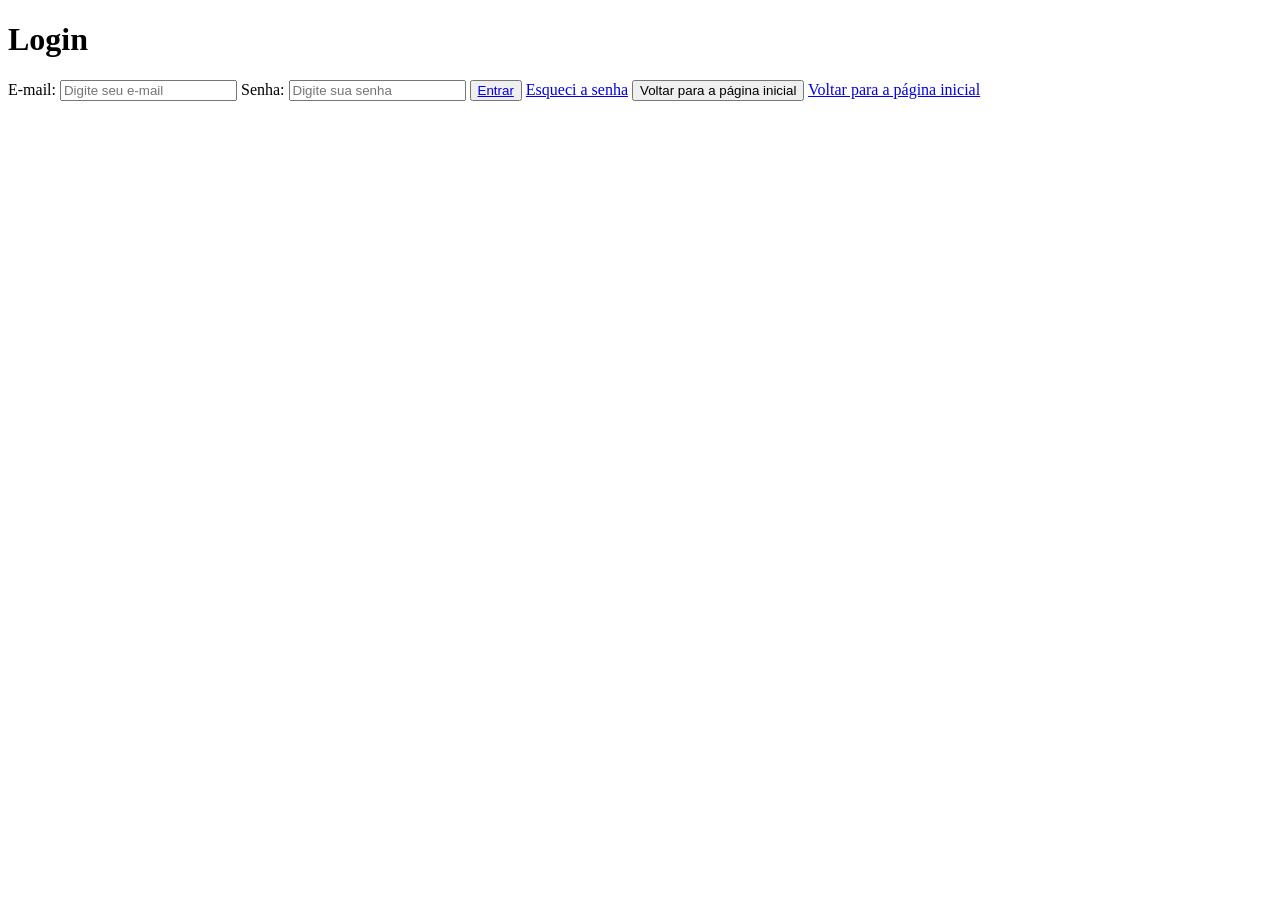
==== Protot.simples/Login.html @ 53fb0d2f "Prototico simplis" ====
<!DOCTYPE html>
<html lang="en">
<head>
    <meta charset="UTF-8">
    <meta name="viewport" content="width=device-width, initial-scale=1.0">
    <title>Login</title>
</head>
<body>
   <h1>Login</h1>
   <label>E-mail:</label>
   <input type=" password" name="e-mail" placeholder="Digite seu e-mail">
   <label>Senha:</label>
   <input type="password" name="Senha" placeholder="Digite sua senha">
   <button type="submit"><a href="Entrada.html">Entrar</a></button>
   
   <a href="#"> Esqueci a senha</a>
     <button type="submit">Voltar para a página inicial</button>
     <a href="Pagina  inicial.html">Voltar para a página inicial</a>
</body>
</html>
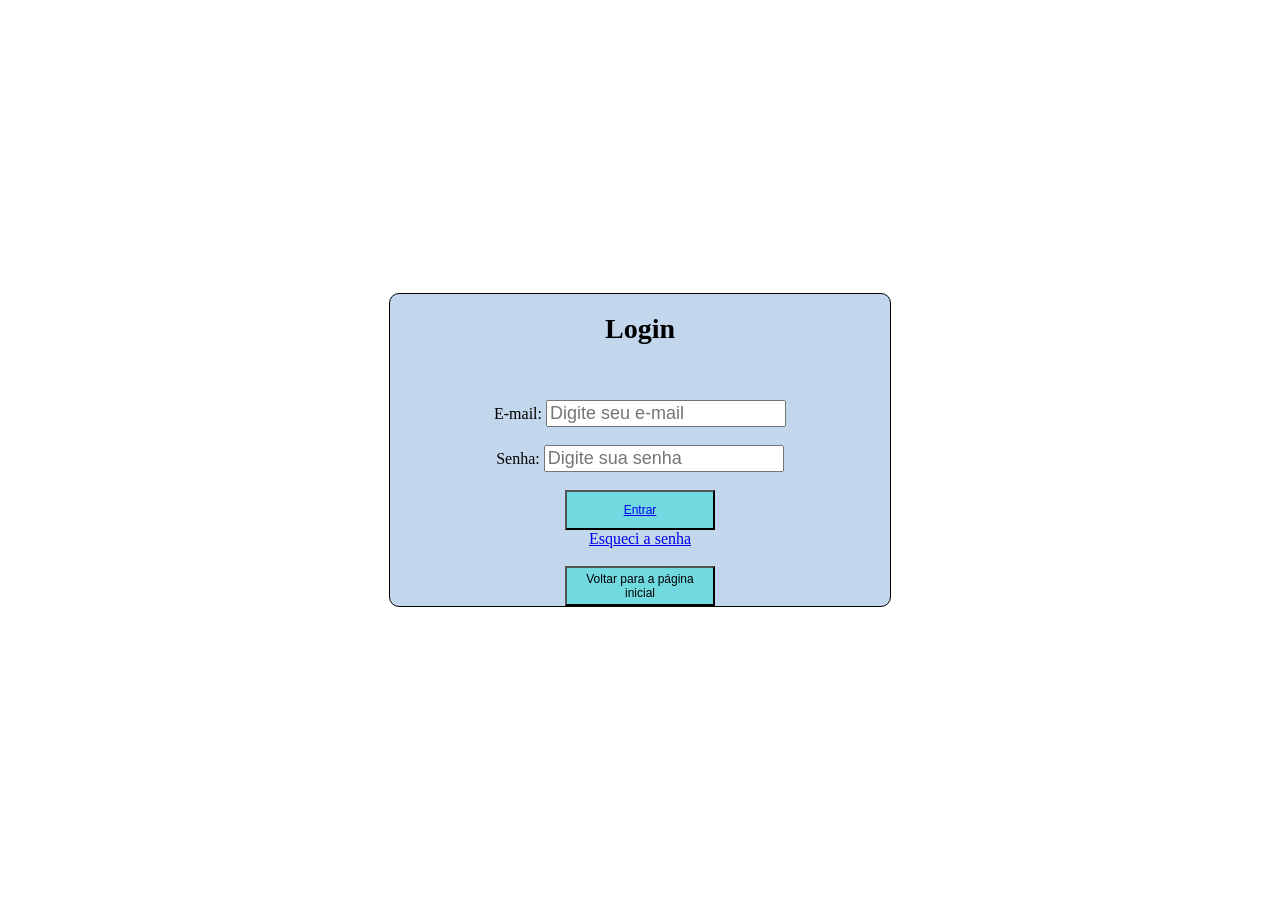
==== commit bd453a8d: "Protot.simples" ====
--- a/Protot.simples/Login.html
+++ b/Protot.simples/Login.html
@@ -4,17 +4,19 @@
     <meta charset="UTF-8">
     <meta name="viewport" content="width=device-width, initial-scale=1.0">
     <title>Login</title>
+    <link rel="stylesheet" href="login.css">
 </head>
 <body>
-   <h1>Login</h1>
-   <label>E-mail:</label>
-   <input type=" password" name="e-mail" placeholder="Digite seu e-mail">
-   <label>Senha:</label>
-   <input type="password" name="Senha" placeholder="Digite sua senha">
-   <button type="submit"><a href="Entrada.html">Entrar</a></button>
-   
-   <a href="#"> Esqueci a senha</a>
-     <button type="submit">Voltar para a página inicial</button>
-     <a href="Pagina  inicial.html">Voltar para a página inicial</a>
+    <div class="login-box">
+        <h1>Login</h1><br><br>
+        <label>E-mail:</label>
+        <input type=" password" name="e-mail" placeholder="Digite seu e-mail"><br><br>
+        <label>Senha:</label>
+        <input type="password" name="Senha" placeholder="Digite sua senha"><br><br>
+        <button type="submit"><a href="Entrada.html">Entrar</a></button><br>
+         <a href="#"> Esqueci a senha</a><br><br>
+         <button type="submit">Voltar para a página inicial</button>
+        <a href="Pagina  inicial.html"</a>
+      </div>
 </body>
 </html>
--- a/Protot.simples/login.css
+++ b/Protot.simples/login.css
@@ -0,0 +1,42 @@
+body {
+   background-image: url(https://img.freepik.com/vetores-gratis/ferramentas-de-aprendizagem-imprimiveis-modelo-de-quadro-de-fronteira_1308-160299.jpg?semt=ais_hybrid&w=740&q=80);
+   background-size: cover;
+
+login {
+   font-size: 30px;
+   color: rgba(77, 10, 10, 0.603);
+}
+
+} 
+.login-box {
+   width: 500px; mar;
+   margin: 200 px auto;
+   padding: 30;
+   background-color: rgb(194, 215, 235);
+   border: 0.5px solid black;
+   border-radius: 10px;
+   text-align: center;
+   
+}
+body {
+   display: flex;
+   justify-content: center;
+   align-items: center;
+   height: 100vh;
+   margin: 0;
+}
+h1 {
+font-size: 28px;
+
+}
+input {
+   font-size: 18px;
+}
+button {
+   font-size: 12px;
+   background-color: rgb(113, 217, 224);
+   color: black;
+   width: 150px;
+   height: 40px;
+
+}
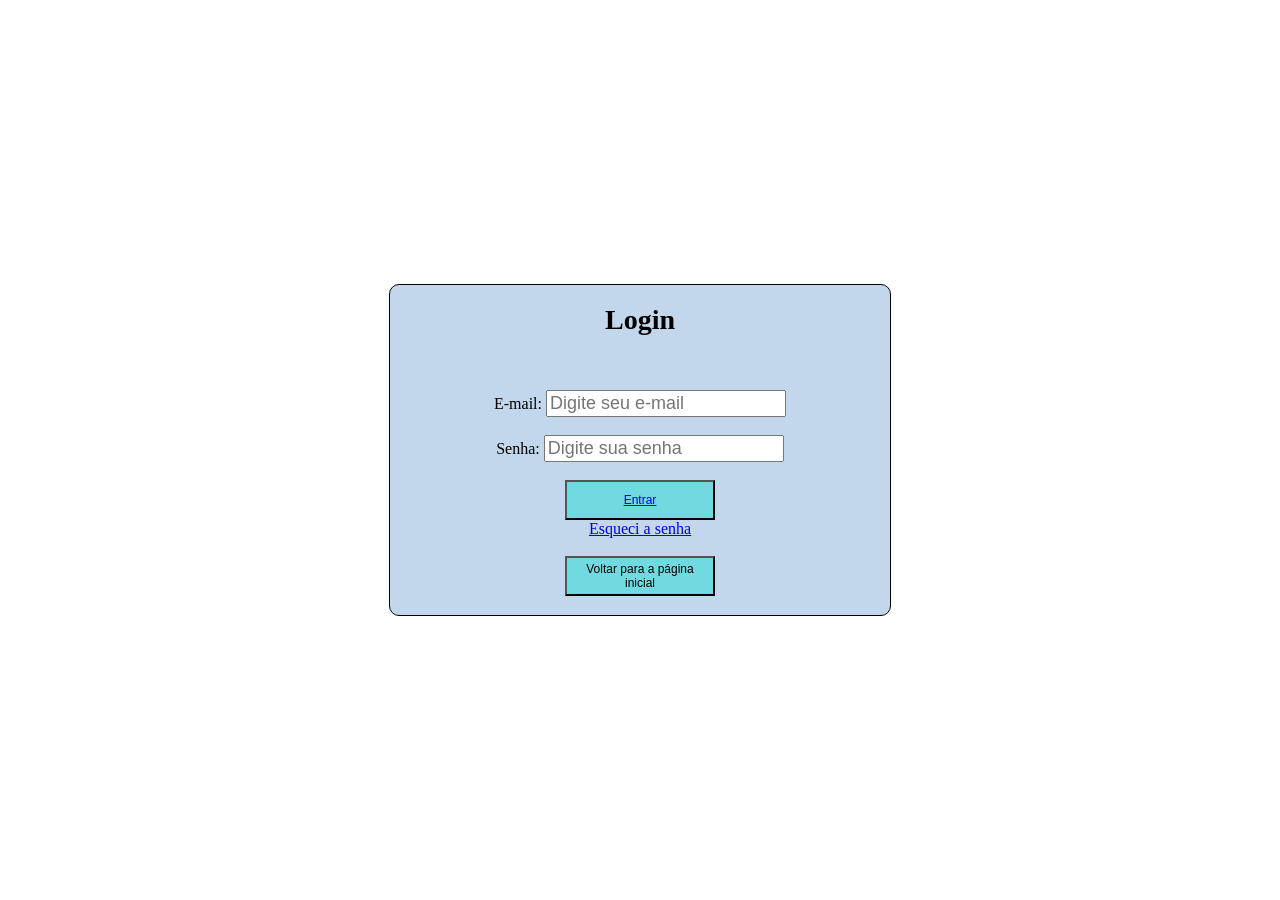
==== commit 4fb93e65: "Protot.simples/" ====
--- a/Protot.simples/Login.html
+++ b/Protot.simples/Login.html
@@ -17,6 +17,7 @@
          <a href="#"> Esqueci a senha</a><br><br>
          <button type="submit">Voltar para a página inicial</button>
         <a href="Pagina  inicial.html"</a>
+            <h1></h1>
       </div>
 </body>
 </html>
